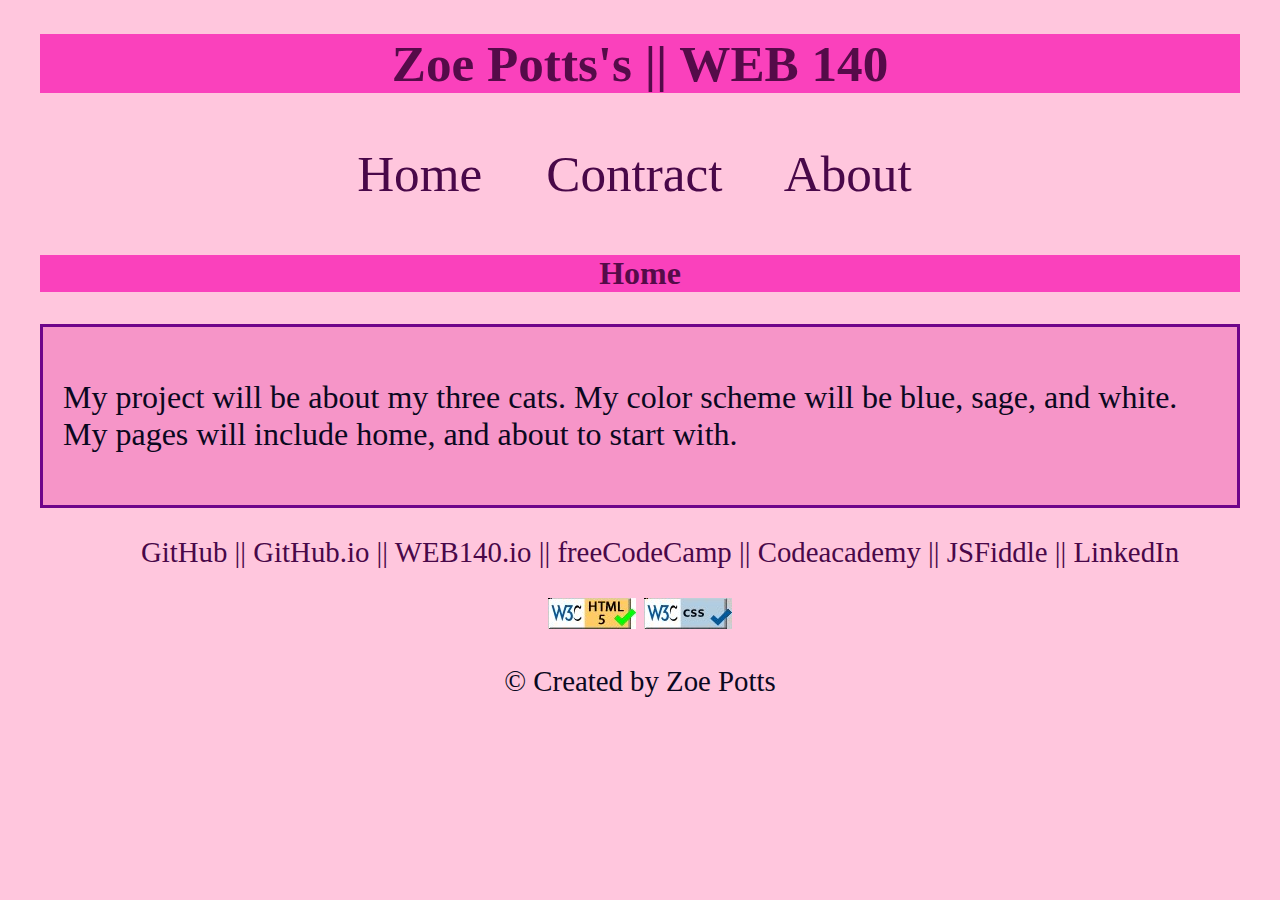
==== about.html @ 15b788ec "Add files via upload" ====
<!DOCTYPE html>
<html lang="en">

<head>
    <meta charset="UTF-8">
    <link rel="stylesheet" type="text/css" href="styles/default.css">
    <title>Zoe Potts's WEB140 - Home</title>
</head>
<body>
    <header>
        <h1>Zoe Potts's || WEB 140</h1>
        <ol>
            <li>
                <a href="index.html">Home&nbsp;&nbsp;&nbsp;&nbsp;</a>
                <a href="contract.html">Contract&nbsp;&nbsp;&nbsp;&nbsp;</a>
                <a href="about.html">About&nbsp;&nbsp;&nbsp;&nbsp;</a>
            </li>
        </ol>
    </header>
    <main>
        <h2>Home</h2>
        <figure>

        </figure>
            <div class="centered-rectangle">
                <p>
                    My project will be about my three cats. My color scheme will be blue, sage, and white. 
                    My pages will include home,  and about to start with.
                </p>
            </div>
    </main>
	<footer>
        <ol>
            <li>
                <a href="https://github.com/33301Zp">GitHub&nbsp;||</a>
                <a href="https://33301zp.github.io">GitHub.io&nbsp;||</a>
                <a href="https://33301zp.github.io/web140/index.html">WEB140.io&nbsp;||</a>
                <a href="http://freecodecamp.org/ZOpo24">freeCodeCamp&nbsp;||</a>
                <a href="http://codecademy.com/profiles/ZoePotts4444">Codeacademy&nbsp;||</a>
                <a href="https://jsfiddle.net/user/ZEpozozo44/fiddles/">JSFiddle&nbsp;||</a>
                <a href="https://www.linkedin.com/in/zoe-potts-4a2549281/">LinkedIn</a>
            </li> 
	</ol>
    <a href="https://validator.w3.org/nu/?doc=https%3A%2F%2F33301zp.github.io%2Fweb140%2F" style = "text-decoration: none">
        <img src="images/validation_button_html-blue.jpg" alt="Validate HTML">
    </a>
    <a href="https://jigsaw.w3.org/css-validator/check/referer" style = "text-decoration: none">
       <img src="images/validation_button_css-blue.jpg" alt="Validate CSS">
     </a>
        <p>&copy; Created by Zoe Potts</p>
	</footer>
</body>
</html>
---- styles/default.css ----
body
{
  margin: 100px;
  font-family: Garamond;
  color: rgb(10, 8, 32);
  background-color: rgba(255, 185, 213, 0.808);
  font-size: 200%;
  max-width: 1200px;
  margin: 0 auto;
}
.centered-rectangle {
  background-color: rgba(243, 134, 194, 0.767);
  width: 100%;
  height: 50%;
  margin: 30px;
  box-sizing: border-box;
  border: 3px solid rgb(111, 5, 138);
  padding: 20px;
  margin: auto;
}
header 
{
  font-family: garamond;
  color:rgb(70, 70, 248);
  font-size: 160%;
  text-align: center;
}
ol
{
  list-style-type: none;
}
a {
  text-decoration: none;
  color: rgb(73, 8, 73);
}
a:hover {
  color: rgb(240, 0, 120);
}
h1, h2
{
  color: rgb(85, 11, 73);
  font-size: 100%;
  font-family: Trebuchet MS;
  background-color: rgba(250, 65, 188);
  text-align: center;
}
figure {
  text-align: center;
}
h3 {
  text-align: center;
}
.custom-list {
  list-style-type: disc;
}
footer {
  text-align: center;
  font-size: 90%;
}
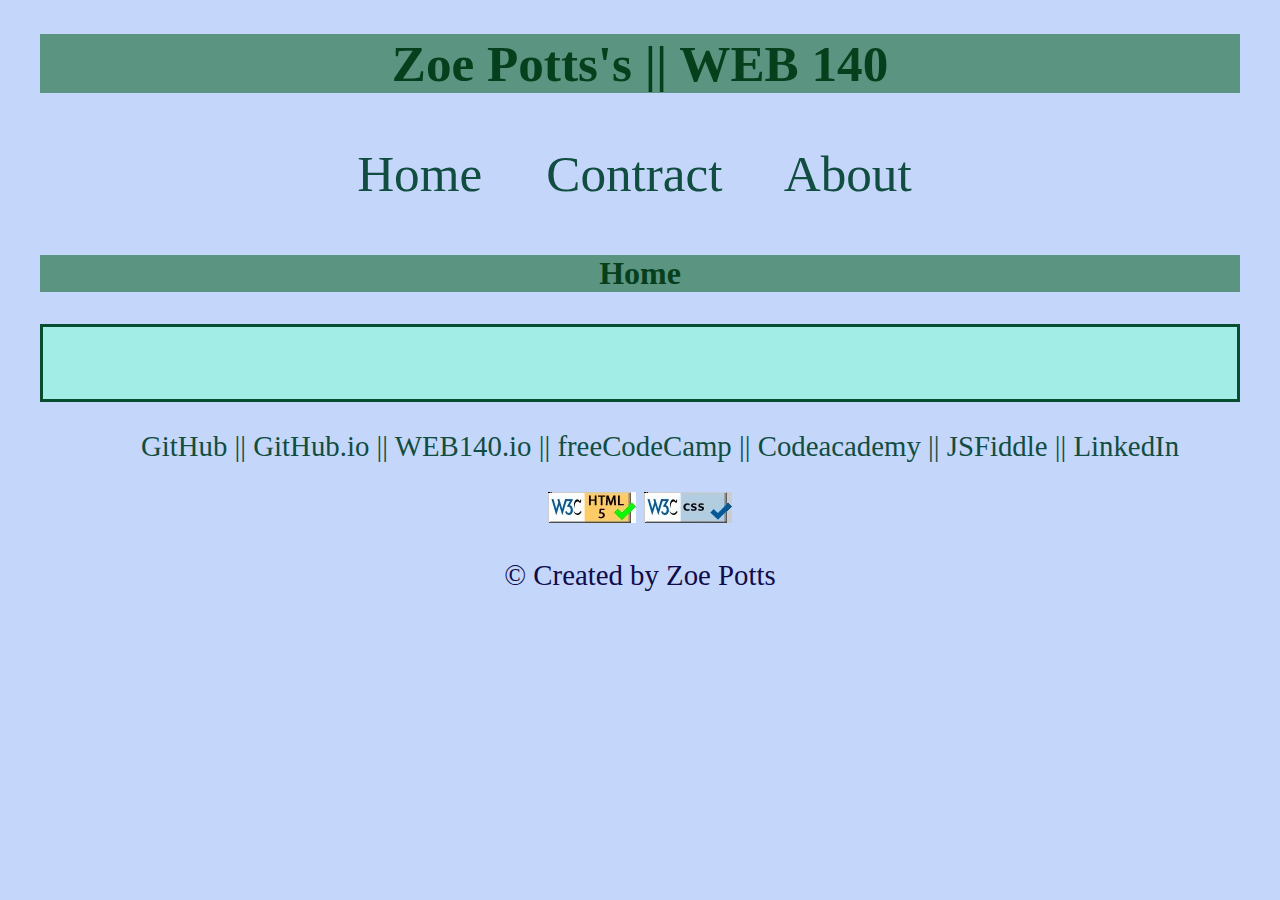
==== commit 8e9514f1: "widget" ====
--- a/about.html
+++ b/about.html
@@ -24,8 +24,7 @@
         </figure>
             <div class="centered-rectangle">
                 <p>
-                    My project will be about my three cats. My color scheme will be blue, sage, and white. 
-                    My pages will include home,  and about to start with.
+                    
                 </p>
             </div>
     </main>
--- a/styles/default.css
+++ b/styles/default.css
@@ -2,19 +2,19 @@
 {
   margin: 100px;
   font-family: Garamond;
-  color: rgb(10, 8, 32);
-  background-color: rgba(255, 185, 213, 0.808);
+  color: rgb(16, 11, 75);
+  background-color: rgba(182, 206, 250, 0.808);
   font-size: 200%;
   max-width: 1200px;
   margin: 0 auto;
 }
 .centered-rectangle {
-  background-color: rgba(243, 134, 194, 0.767);
+  background-color: rgba(152, 243, 223, 0.767);
   width: 100%;
   height: 50%;
   margin: 30px;
   box-sizing: border-box;
-  border: 3px solid rgb(111, 5, 138);
+  border: 3px solid rgb(7, 77, 47);
   padding: 20px;
   margin: auto;
 }
@@ -31,17 +31,17 @@
 }
 a {
   text-decoration: none;
-  color: rgb(73, 8, 73);
+  color: rgb(17, 77, 64);
 }
 a:hover {
-  color: rgb(240, 0, 120);
+  color: rgb(243, 241, 245);
 }
 h1, h2
 {
-  color: rgb(85, 11, 73);
+  color: rgb(5, 63, 27);
   font-size: 100%;
   font-family: Trebuchet MS;
-  background-color: rgba(250, 65, 188);
+  background-color: rgba(44, 117, 74, 0.685);
   text-align: center;
 }
 figure {
@@ -57,3 +57,27 @@
   text-align: center;
   font-size: 90%;
 }
+.clock-container {
+  display: flex;
+  flex-direction: column;
+  justify-content: center;
+  align-items: center;
+  background: rgb(102, 158, 102);
+  width: 450px;
+  max-width: 100%;
+  padding: 15px 10px;
+  border: 3px solid #15c550;
+  border-radius: 5px;
+  margin: 20px auto;
+}
+#date {
+  font-size: 30px;
+  font-weight: 600;
+  text-align: center;
+  letter-spacing: 3px;
+}
+#clock {
+  font-size: 35px;
+  font-weight: 550;
+  align-items: center;
+}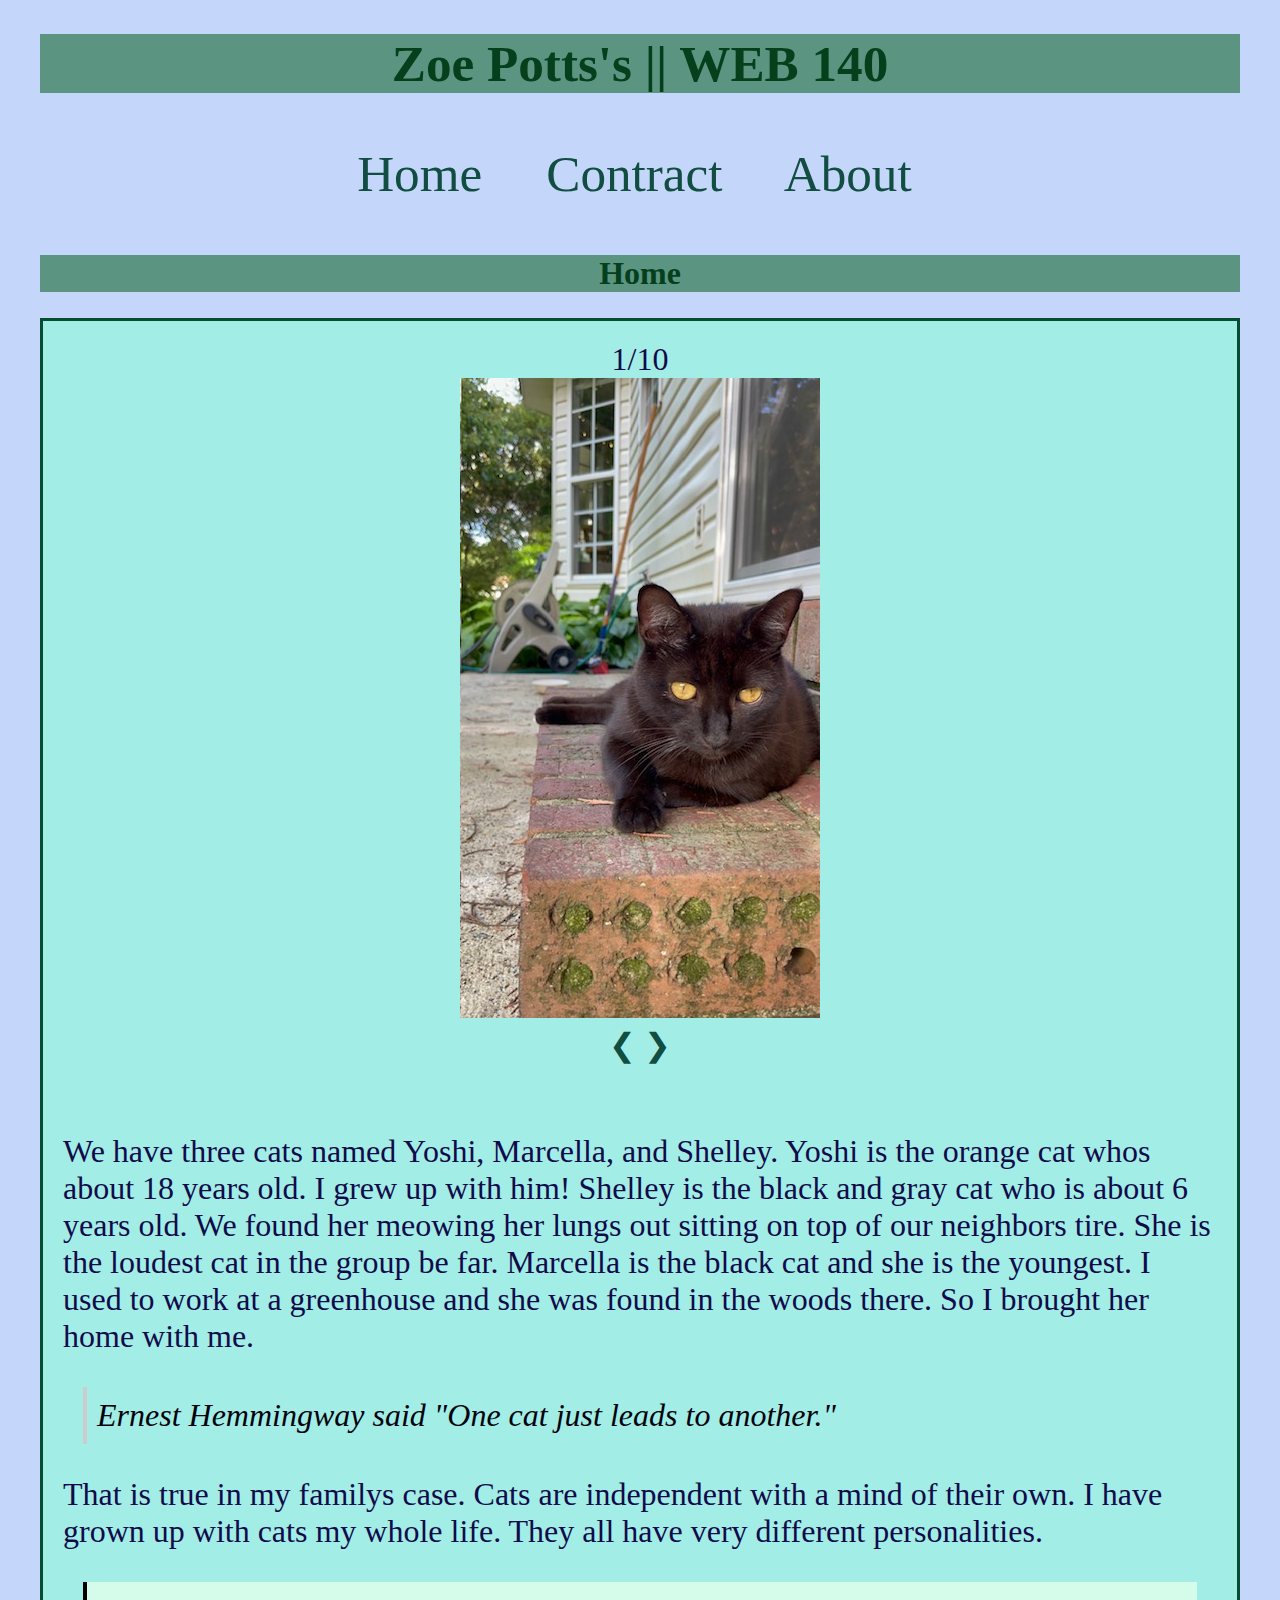
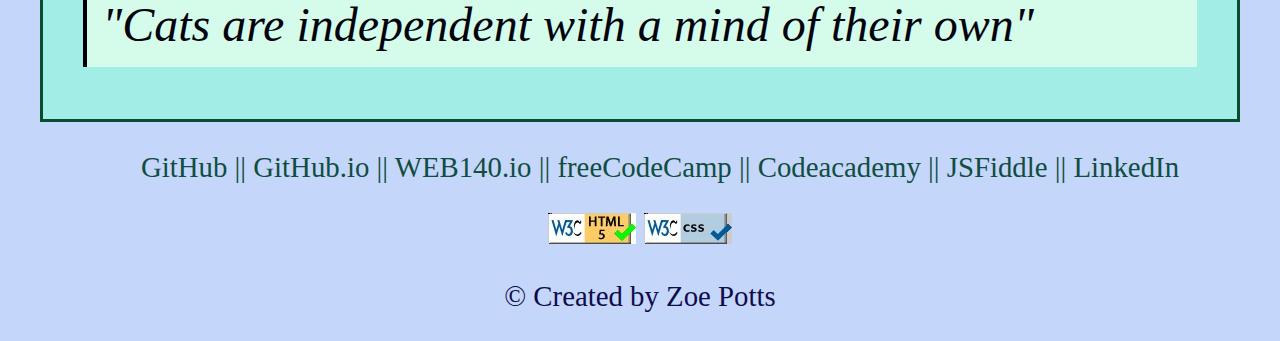
==== commit aa2fb1a1: "adding images and quotes with text" ====
--- a/about.html
+++ b/about.html
@@ -19,15 +19,128 @@
     </header>
     <main>
         <h2>Home</h2>
-        <figure>
 
-        </figure>
             <div class="centered-rectangle">
-                <p>
+                <div class="slideshow-container">
                     
-                </p>
+                    <div class="mySlides fade">
+                        <div class="numbertext">1/10</div>
+                        <img src="images/cat_photo_1.jpg">
+                    </div>
+
+                    <div class="mySlides fade">
+                        <div class="numbertext">2/10</div>
+                        <img src="images/cat_photo_2.jpg">
+                    </div>
+
+                    <div class="mySlides fade">
+                        <div class="numbertext">3/10</div>
+                        <img src="images/cat_photo_3.jpg">
+                    </div>
+
+                    <div class="mySlides fade">
+                        <div class="numbertext">4/10</div>
+                        <img src="images/cat_photo_4.jpg">
+                    </div>
+
+                    <div class="mySlides fade">
+                        <div class="numbertext">5/10</div>
+                        <img src="images/cat_photo_5.jpg">
+                    </div>
+
+                    <div class="mySlides fade">
+                        <div class="numbertext">6/10</div>
+                        <img src="images/cat_photo_6.jpg">
+                    </div>
+
+                    <div class="mySlides fade"><
+                        <div class="numbertext">7/10</div>
+                        <img src="images/cat_photo_7.jpg">
+                    </div>
+
+                    <div class="mySlides fade">
+                        <div class="numbertext">8/10</div>
+                        <img src="images/cat_photo_8.jpg">
+                    </div>
+
+                    <div class="mySlides fade">
+                        <div class="numbertext">9/10</div>
+                        <img src="images/cat_photo_9.jpg">
+                    </div>
+
+                    <div class="mySlides fade">
+                        <div class="numbertext">10/10</div>
+                        <img src="images/cat_photo_10.jpg">
+                    </div>
+
+                    <a class="previous" onclick="plusSlides(-1)">&#10094;</a>
+                    <a class="next" onclick="plusSlides(1)">&#10095;</a>
             </div>
+            <br>
+
+            <div style="text-align:center">
+                <span class="dot" onclick="currentSlide(1)"></span>
+                <span class="dot" onclick="currentSlide(2)"></span>
+                <span class="dot" onclick="currentSlide(3)"></span>
+                <span class="dot" onclick="currentSlide(4)"></span>
+                <span class="dot" onclick="currentSlide(5)"></span>
+                <span class="dot" onclick="currentSlide(6)"></span>
+                <span class="dot" onclick="currentSlide(7)"></span>
+                <span class="dot" onclick="currentSlide(8)"></span>
+                <span class="dot" onclick="currentSlide(9)"></span>
+                <span class="dot" onclick="currentSlide(10)"></span>
+            </div>
+            <p>
+                We have three cats named Yoshi, Marcella, and Shelley. Yoshi is the orange cat whos about 18 years old. I grew 
+                up with him! Shelley is the black and gray cat who is about 6 years old. We found her meowing her lungs out sitting on 
+                top of our neighbors tire. She is the loudest cat in the group be far. Marcella is the black cat and she is the 
+                youngest. I used to work at a greenhouse and she was found in the woods there. So I brought her home with me. 
+            </p>
+            <p>
+                <blockquote cite="https://www.dailypaws.com/living-with-pets/pet-owner-relationship/cat-quotes">
+                Ernest Hemmingway said "One cat just leads to another."</blockquote>
+            </p>
+            <p>
+                That is true in my familys case. Cats are independent with a mind of their own. I have grown up with cats my whole life. They all have very 
+                different personalities. 
+            </p>
+            <p>
+                <blockquote class="pull-quote">"Cats are independent with a mind of their own"</blockquote>
+            </p>
     </main>
+        </div>
+
+        <script>
+            let slideIndex = 1;
+            showSlides(slideIndex);
+
+            function plusSlides(n) {
+                showSlides(slideIndex += n);
+            }
+
+            function currentSlide(n) {
+                showSlides(slideIndex =n);
+            }
+
+            function showSlides(n) {
+                let i;
+                let slides = document.getElementsByClassName("mySlides");
+                let dots = document.getElementsByClassName("dot");
+
+                if (n > slides.length) {slideIndex = 1}
+                if (n < 1) {slideIndex =slides.length}
+
+                for (i = 0; i < slides.length; i++) {
+                    slides[i].style.display = "none";
+                }
+                for (i = 0; i < dots.length; i++) {
+                    dots[i].className = dots[i].className.replace(" active", "");
+                }
+                slides[slideIndex - 1].style.display = "block";
+                dots[slideIndex - 1].className += " active";
+                }               
+
+            </script>
 	<footer>
         <ol>
             <li>
--- a/styles/default.css
+++ b/styles/default.css
@@ -21,7 +21,7 @@
 header 
 {
   font-family: garamond;
-  color:rgb(70, 70, 248);
+  color:rgb(73, 73, 230);
   font-size: 160%;
   text-align: center;
 }
@@ -80,4 +80,21 @@
   font-size: 35px;
   font-weight: 550;
   align-items: center;
+}
+.slideshow-container {
+  text-align: center;
+}
+blockquote {
+  font-style: italic;
+  margin: 20px;
+  padding: 10px;
+  border-left: 4px solid #ccc;
+  color: #04040e;
+}
+.pull-quote {
+  font-size: 1.5em;
+  background-color:rgb(213, 252, 235);
+  border-left: 4px solid black;
+  padding: 15px;
+  margin: 20px;
 }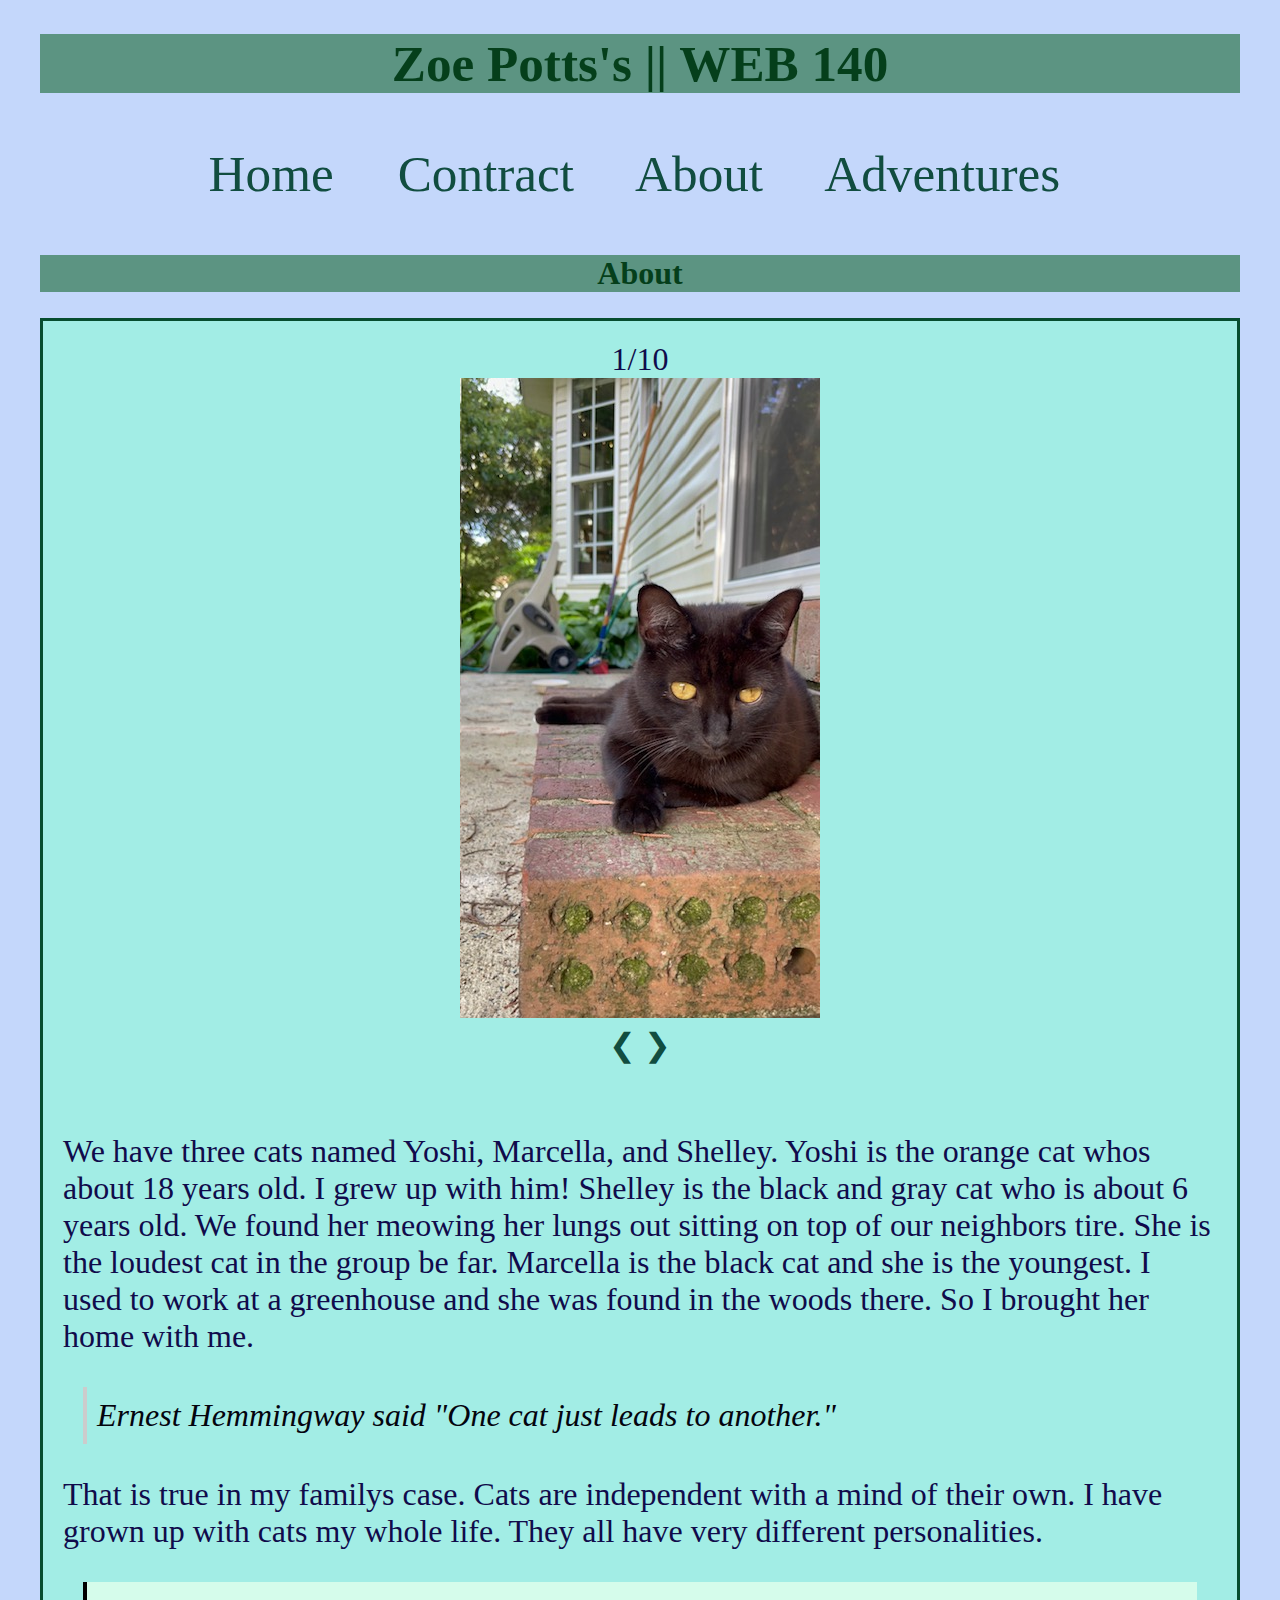
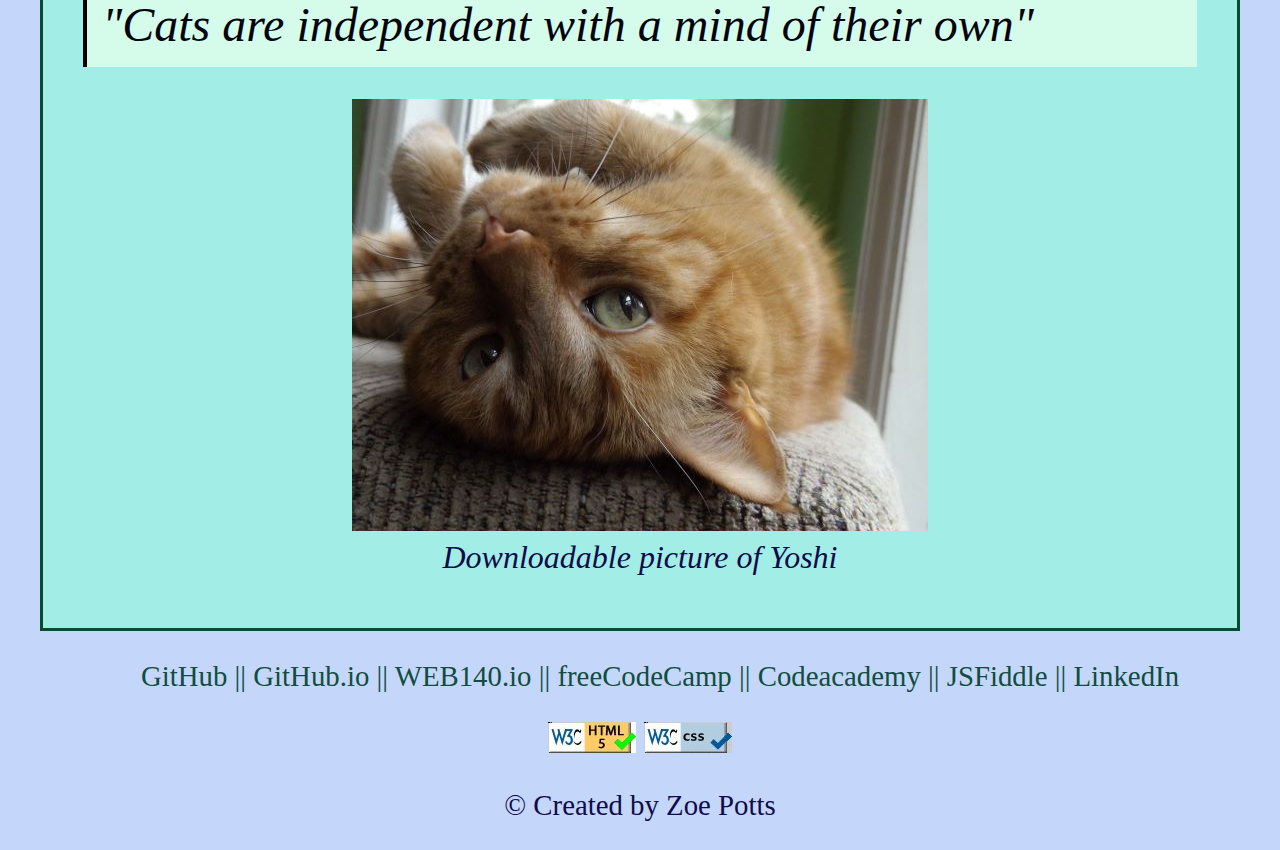
==== commit e154196e: "new stuff" ====
--- a/about.html
+++ b/about.html
@@ -14,11 +14,12 @@
                 <a href="index.html">Home&nbsp;&nbsp;&nbsp;&nbsp;</a>
                 <a href="contract.html">Contract&nbsp;&nbsp;&nbsp;&nbsp;</a>
                 <a href="about.html">About&nbsp;&nbsp;&nbsp;&nbsp;</a>
+                <a href="adventures.html">Adventures&nbsp;&nbsp;&nbsp;&nbsp;</a>
             </li>
         </ol>
     </header>
     <main>
-        <h2>Home</h2>
+        <h2>About</h2>
 
             <div class="centered-rectangle">
                 <div class="slideshow-container">
@@ -53,7 +54,7 @@
                         <img src="images/cat_photo_6.jpg">
                     </div>
 
-                    <div class="mySlides fade"><
+                    <div class="mySlides fade">
                         <div class="numbertext">7/10</div>
                         <img src="images/cat_photo_7.jpg">
                     </div>
@@ -75,40 +76,48 @@
 
                     <a class="previous" onclick="plusSlides(-1)">&#10094;</a>
                     <a class="next" onclick="plusSlides(1)">&#10095;</a>
+                </div>
+                <br>
+
+                <div style="text-align:center">
+                    <span class="dot" onclick="currentSlide(1)"></span>
+                    <span class="dot" onclick="currentSlide(2)"></span>
+                    <span class="dot" onclick="currentSlide(3)"></span>
+                    <span class="dot" onclick="currentSlide(4)"></span>
+                    <span class="dot" onclick="currentSlide(5)"></span>
+                    <span class="dot" onclick="currentSlide(6)"></span>
+                    <span class="dot" onclick="currentSlide(7)"></span>
+                    <span class="dot" onclick="currentSlide(8)"></span>
+                    <span class="dot" onclick="currentSlide(9)"></span>
+                    <span class="dot" onclick="currentSlide(10)"></span>
+                </div>
+                <p>
+                    We have three cats named Yoshi, Marcella, and Shelley. Yoshi is the orange cat whos about 18 years old. I grew 
+                    up with him! Shelley is the black and gray cat who is about 6 years old. We found her meowing her lungs out sitting on 
+                    top of our neighbors tire. She is the loudest cat in the group be far. Marcella is the black cat and she is the 
+                    youngest. I used to work at a greenhouse and she was found in the woods there. So I brought her home with me. 
+                </p>
+                <p>
+                    <blockquote cite="https://www.dailypaws.com/living-with-pets/pet-owner-relationship/cat-quotes">
+                    Ernest Hemmingway said "One cat just leads to another."</blockquote>
+                </p>
+                <p>
+                    That is true in my familys case. Cats are independent with a mind of their own. I have grown up with cats my whole life. They all have very 
+                    different personalities. 
+                </p>
+                <p>
+                    <blockquote class="pull-quote">"Cats are independent with a mind of their own"</blockquote>
+                </p>
+
+                <figure>
+                    <a href="images/yoshi.JPG" download="yoshi.JPG">
+                        <img src="images/yoshi.JPG" alt="Yoshi">
+                    </a>
+                    <figcaption><em>Downloadable picture of Yoshi</em></figcaption>
+                </figure>
+
             </div>
-            <br>
-
-            <div style="text-align:center">
-                <span class="dot" onclick="currentSlide(1)"></span>
-                <span class="dot" onclick="currentSlide(2)"></span>
-                <span class="dot" onclick="currentSlide(3)"></span>
-                <span class="dot" onclick="currentSlide(4)"></span>
-                <span class="dot" onclick="currentSlide(5)"></span>
-                <span class="dot" onclick="currentSlide(6)"></span>
-                <span class="dot" onclick="currentSlide(7)"></span>
-                <span class="dot" onclick="currentSlide(8)"></span>
-                <span class="dot" onclick="currentSlide(9)"></span>
-                <span class="dot" onclick="currentSlide(10)"></span>
-            </div>
-            <p>
-                We have three cats named Yoshi, Marcella, and Shelley. Yoshi is the orange cat whos about 18 years old. I grew 
-                up with him! Shelley is the black and gray cat who is about 6 years old. We found her meowing her lungs out sitting on 
-                top of our neighbors tire. She is the loudest cat in the group be far. Marcella is the black cat and she is the 
-                youngest. I used to work at a greenhouse and she was found in the woods there. So I brought her home with me. 
-            </p>
-            <p>
-                <blockquote cite="https://www.dailypaws.com/living-with-pets/pet-owner-relationship/cat-quotes">
-                Ernest Hemmingway said "One cat just leads to another."</blockquote>
-            </p>
-            <p>
-                That is true in my familys case. Cats are independent with a mind of their own. I have grown up with cats my whole life. They all have very 
-                different personalities. 
-            </p>
-            <p>
-                <blockquote class="pull-quote">"Cats are independent with a mind of their own"</blockquote>
-            </p>
     </main>
-        </div>
 
         <script>
             let slideIndex = 1;
--- a/styles/default.css
+++ b/styles/default.css
@@ -62,7 +62,7 @@
   flex-direction: column;
   justify-content: center;
   align-items: center;
-  background: rgb(102, 158, 102);
+  background: rgb(125,154,104);
   width: 450px;
   max-width: 100%;
   padding: 15px 10px;
@@ -97,4 +97,21 @@
   border-left: 4px solid black;
   padding: 15px;
   margin: 20px;
+}
+.gallery {
+  display: grid;
+  grid-template-columns: repeat(3, 1fr);
+  gap: 15px;
+}
+.gallery div {
+  border: 6px solid #f3f5f4a4;
+}
+.gallery img {
+  width: 100%;
+  height: 100%;
+}
+.video {
+  display: flex;
+  justify-content: center;
+  align-items: center;
 }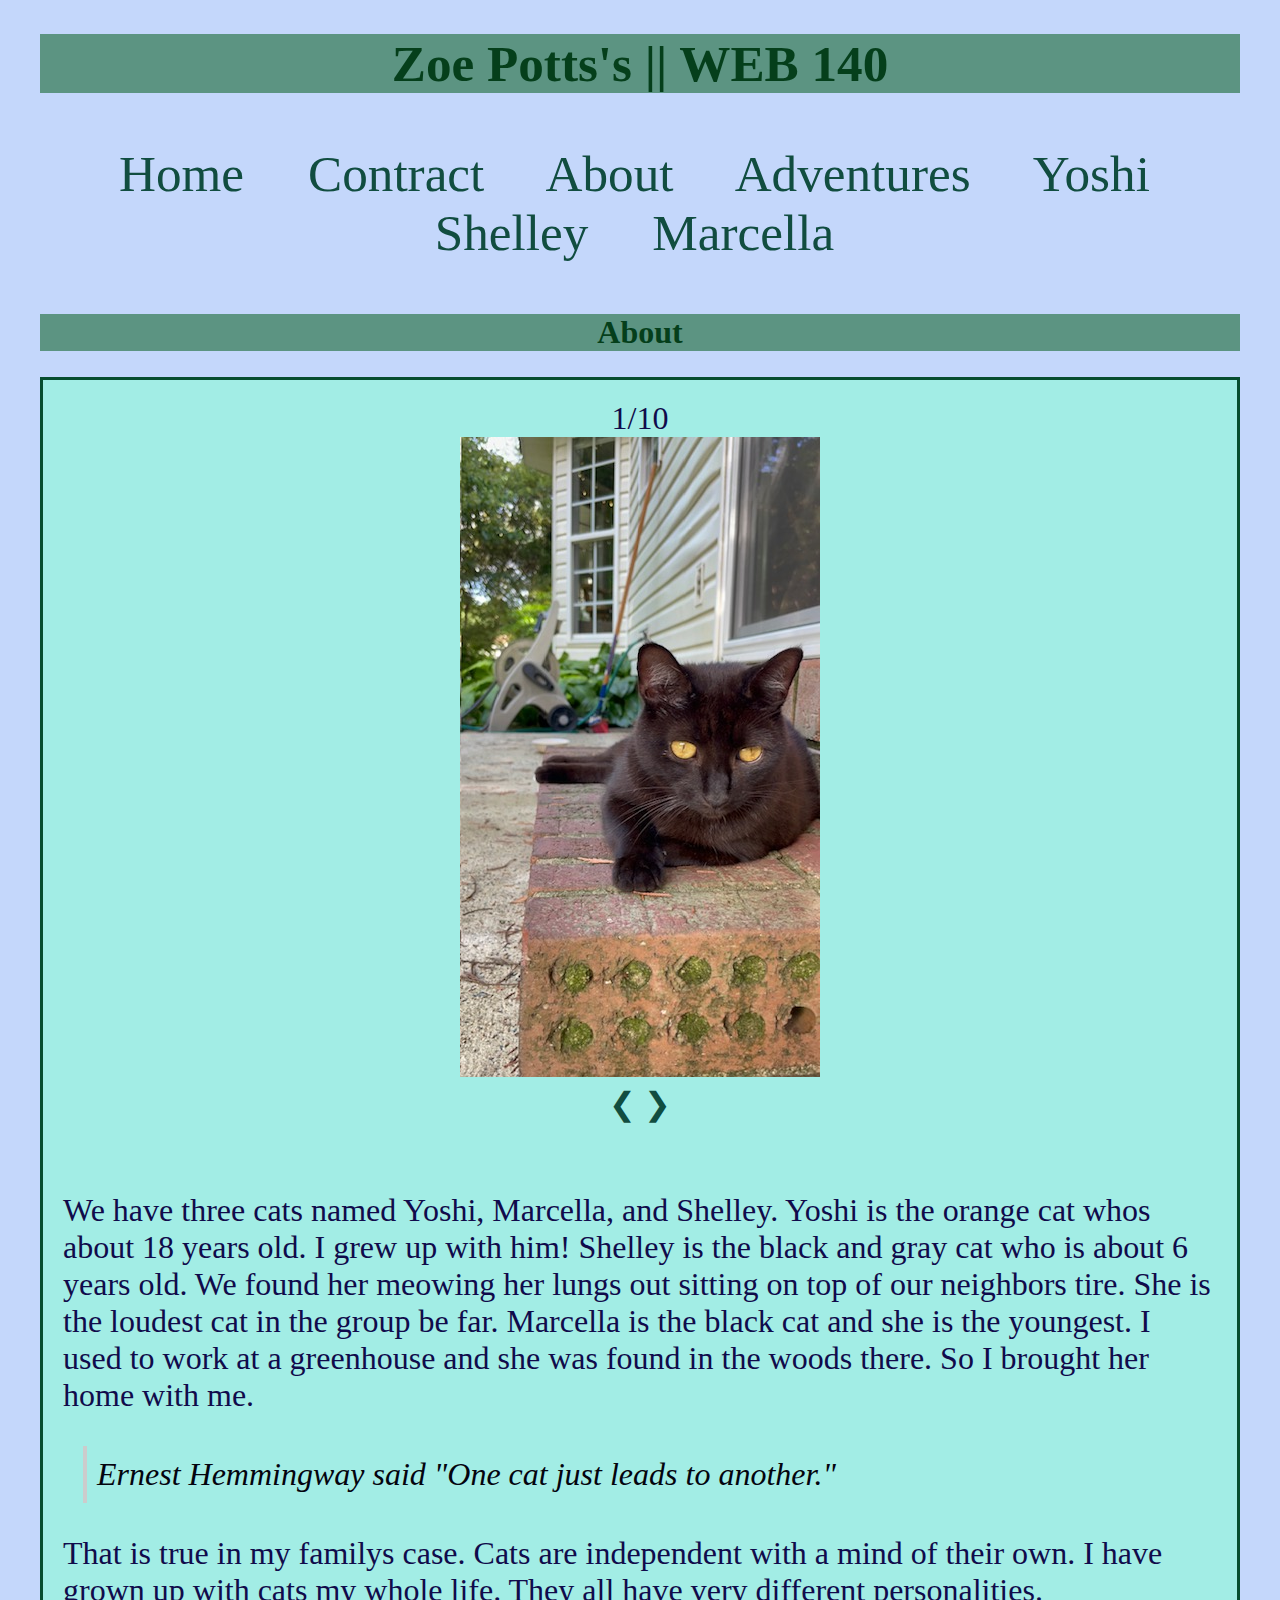
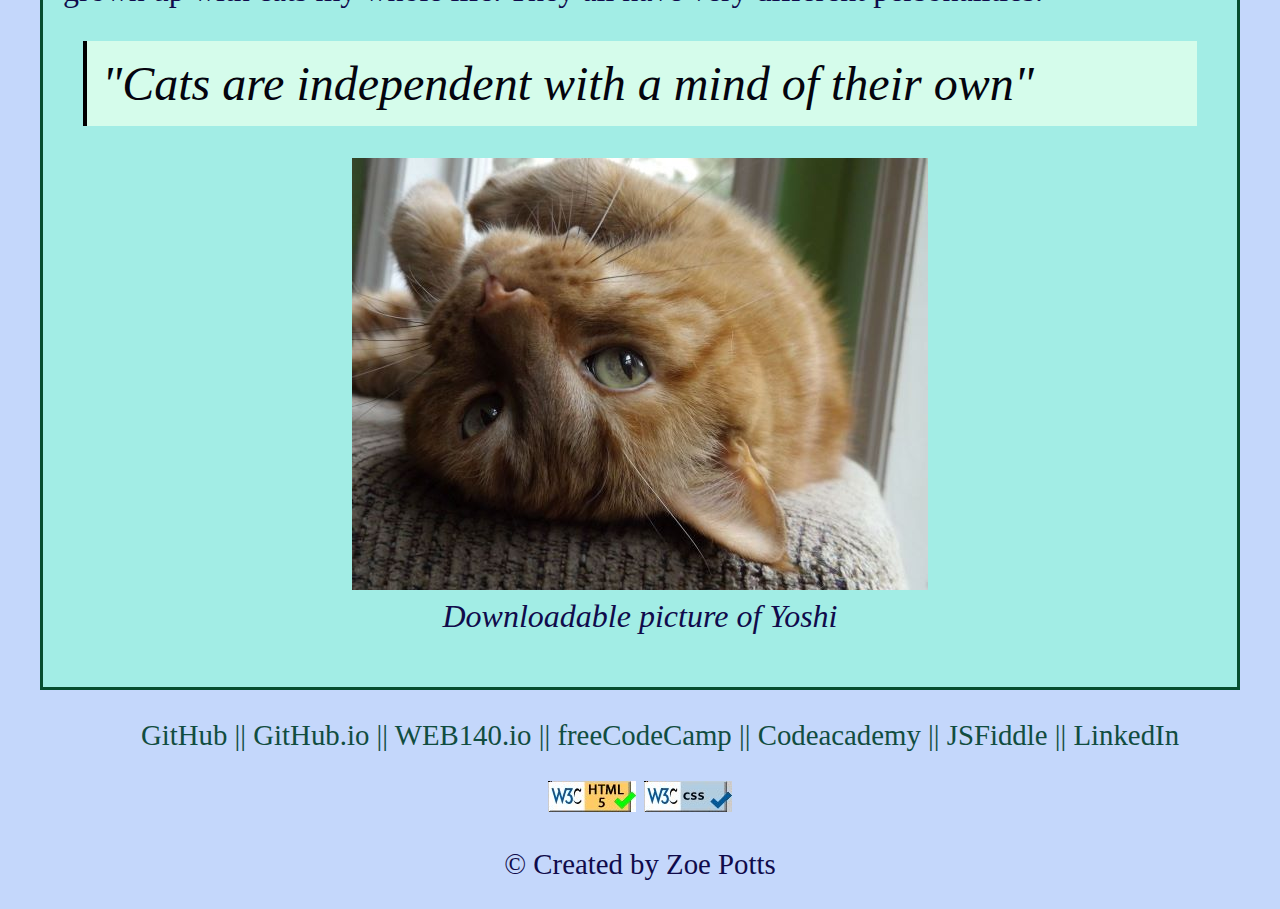
==== commit 57d84a4e: "adding menu options" ====
--- a/about.html
+++ b/about.html
@@ -4,7 +4,7 @@
 <head>
     <meta charset="UTF-8">
     <link rel="stylesheet" type="text/css" href="styles/default.css">
-    <title>Zoe Potts's WEB140 - Home</title>
+    <title>Zoe Potts's WEB140 - About</title>
 </head>
 <body>
     <header>
@@ -15,6 +15,9 @@
                 <a href="contract.html">Contract&nbsp;&nbsp;&nbsp;&nbsp;</a>
                 <a href="about.html">About&nbsp;&nbsp;&nbsp;&nbsp;</a>
                 <a href="adventures.html">Adventures&nbsp;&nbsp;&nbsp;&nbsp;</a>
+                <a href="yoshi.html">Yoshi&nbsp;&nbsp;&nbsp;&nbsp;</a>
+                <a href="shelley.html">Shelley&nbsp;&nbsp;&nbsp;&nbsp;</a>
+                <a href="marcella.html">Marcella&nbsp;&nbsp;&nbsp;&nbsp;</a>
             </li>
         </ol>
     </header>
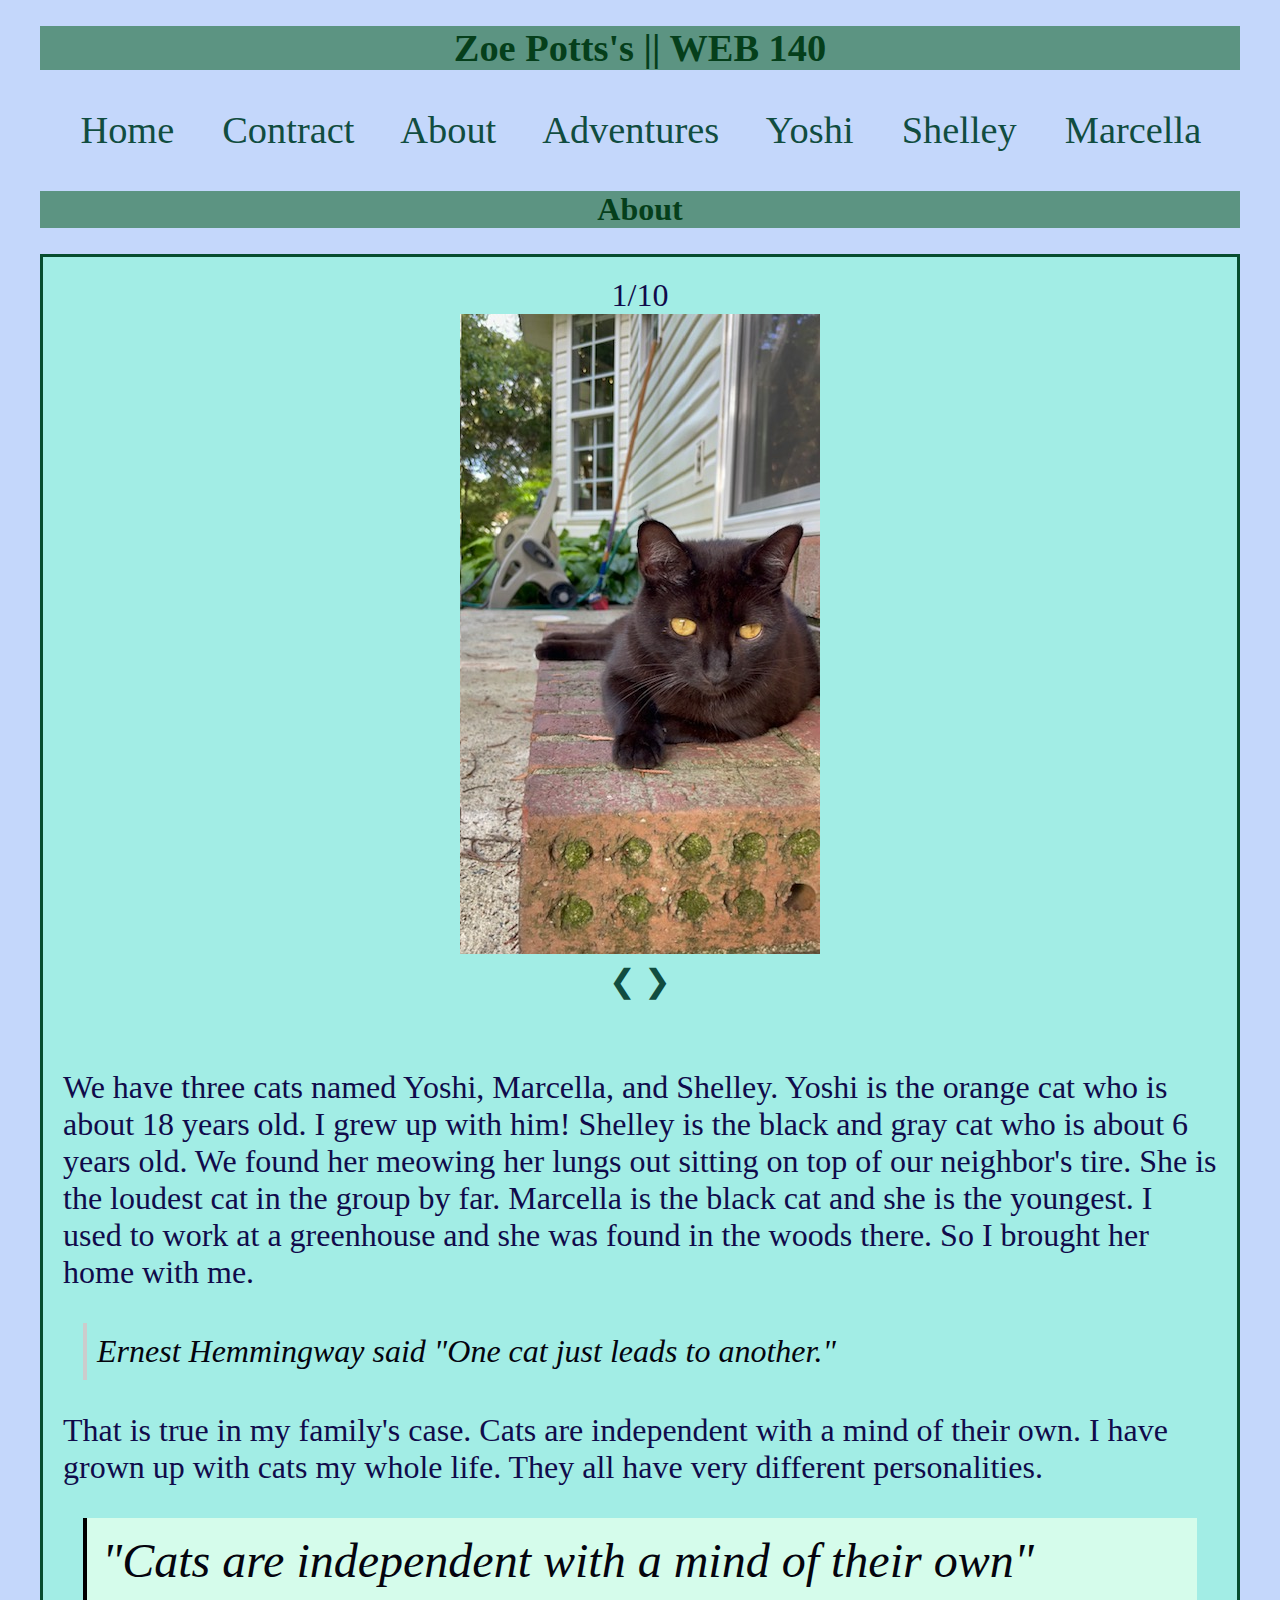
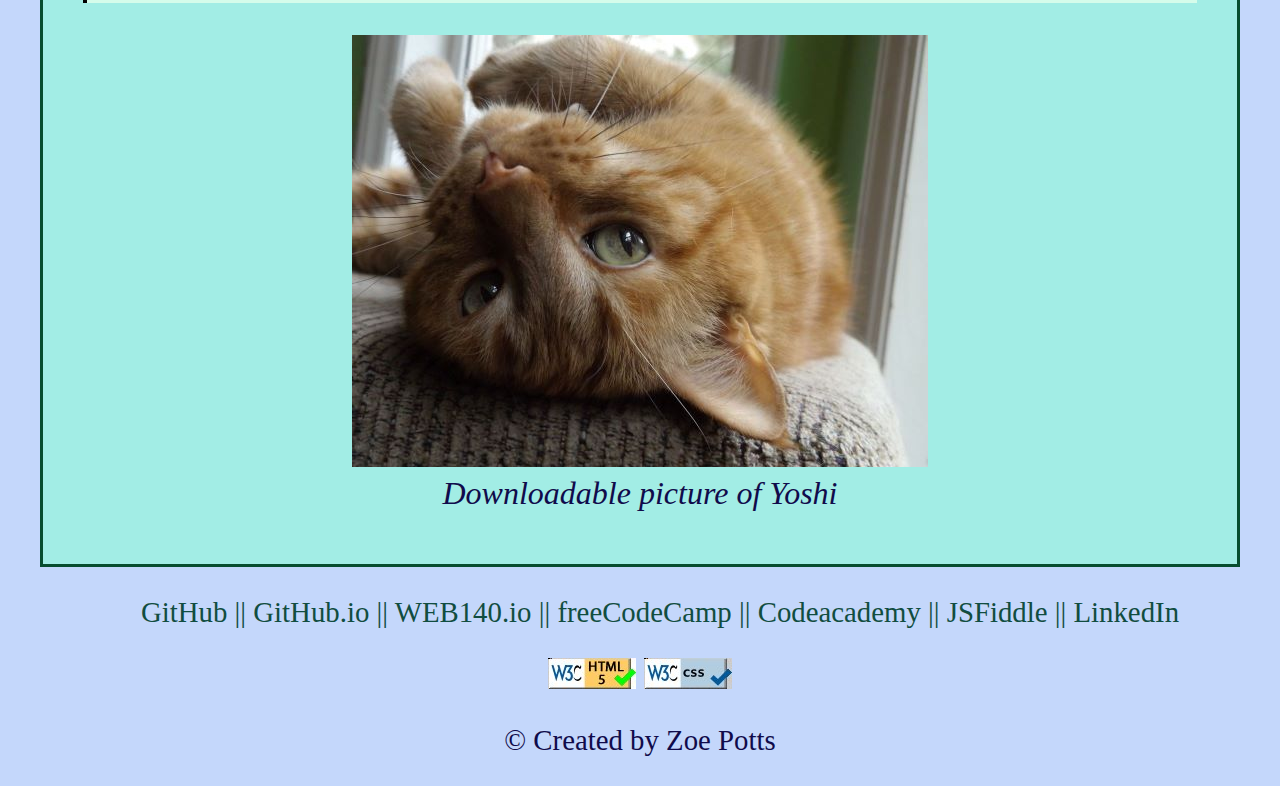
==== commit 021eb8c9: "grammar" ====
--- a/about.html
+++ b/about.html
@@ -95,9 +95,9 @@
                     <span class="dot" onclick="currentSlide(10)"></span>
                 </div>
                 <p>
-                    We have three cats named Yoshi, Marcella, and Shelley. Yoshi is the orange cat whos about 18 years old. I grew 
+                    We have three cats named Yoshi, Marcella, and Shelley. Yoshi is the orange cat who is about 18 years old. I grew 
                     up with him! Shelley is the black and gray cat who is about 6 years old. We found her meowing her lungs out sitting on 
-                    top of our neighbors tire. She is the loudest cat in the group be far. Marcella is the black cat and she is the 
+                    top of our neighbor's tire. She is the loudest cat in the group by far. Marcella is the black cat and she is the 
                     youngest. I used to work at a greenhouse and she was found in the woods there. So I brought her home with me. 
                 </p>
                 <p>
@@ -105,7 +105,7 @@
                     Ernest Hemmingway said "One cat just leads to another."</blockquote>
                 </p>
                 <p>
-                    That is true in my familys case. Cats are independent with a mind of their own. I have grown up with cats my whole life. They all have very 
+                    That is true in my family's case. Cats are independent with a mind of their own. I have grown up with cats my whole life. They all have very 
                     different personalities. 
                 </p>
                 <p>
--- a/styles/default.css
+++ b/styles/default.css
@@ -21,8 +21,7 @@
 header 
 {
   font-family: garamond;
-  color:rgb(73, 73, 230);
-  font-size: 160%;
+  font-size: 120%;
   text-align: center;
 }
 ol
@@ -114,4 +113,46 @@
   display: flex;
   justify-content: center;
   align-items: center;
+}
+.yoshi-gallery {
+  display: grid;
+  grid-template-columns: repeat(3, 1fr);
+  grid-template-rows: repeat(3, 1fr);
+  gap: 15px;
+}
+.yoshi-gallery div {
+  border: 6px solid #f8a545a4;
+}
+.yoshi-gallery img {
+  width: 100%;
+  height: 100%;
+  object-fit: cover;
+}
+.shelley-gallery {
+  display: grid;
+  grid-template-columns: repeat(3, 1fr);
+  grid-template-rows: repeat(3, 1fr);
+  gap: 15px;
+}
+.shelley-gallery div {
+  border: 6px solid #918980a4;
+}
+.shelley-gallery img {
+  width: 100%;
+  height: 100%;
+  object-fit: cover;
+}
+.marcella-gallery {
+  display: grid;
+  grid-template-columns: repeat(3, 1fr);
+  grid-template-rows: repeat(3, 1fr);
+  gap: 15px;
+}
+.marcella-gallery div {
+  border: 6px solid #1d1305ee;
+}
+.marcella-gallery img {
+  width: 100%;
+  height: 100%;
+  object-fit: cover;
 }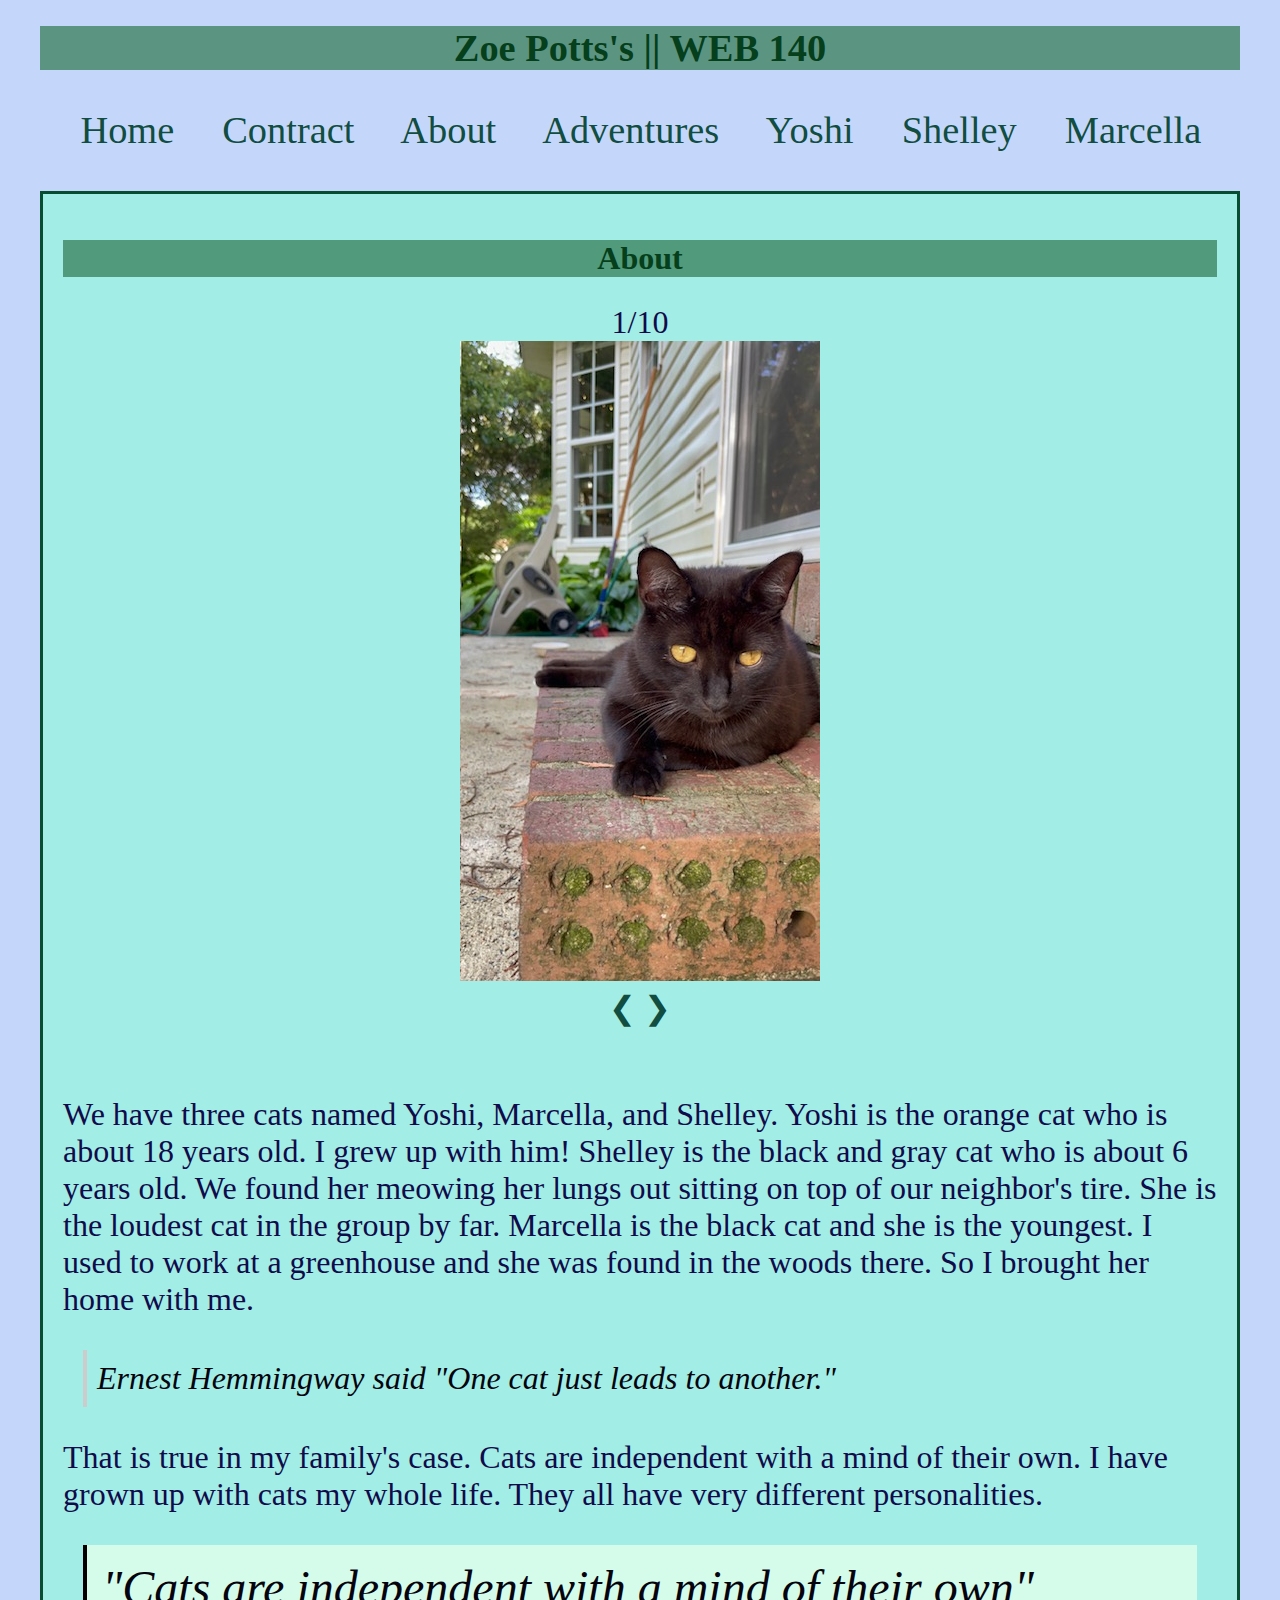
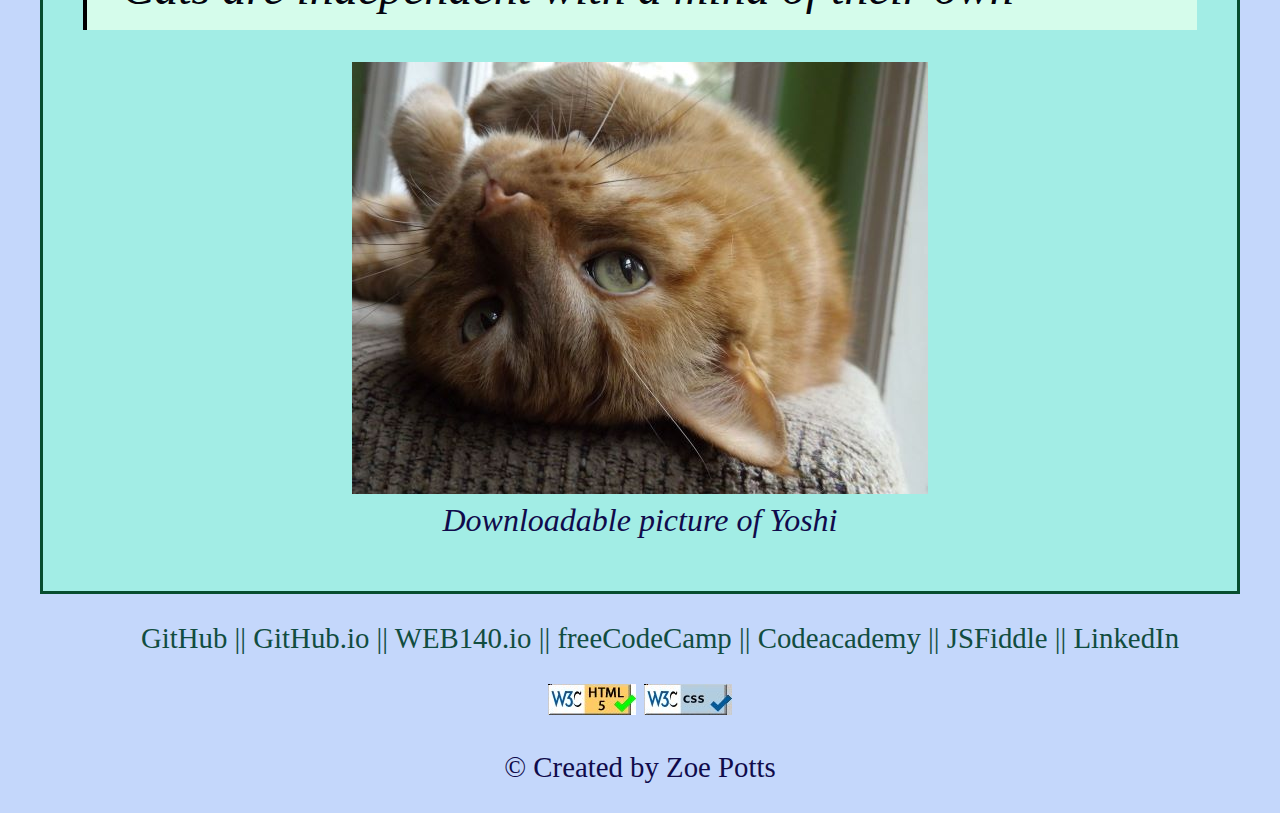
==== commit fd0812bb: "adding automatic slideshow" ====
--- a/about.html
+++ b/about.html
@@ -22,9 +22,9 @@
         </ol>
     </header>
     <main>
-        <h2>About</h2>
+        <div class="centered-rectangle">
+            <h2>About</h2>
 
-            <div class="centered-rectangle">
                 <div class="slideshow-container">
                     
                     <div class="mySlides fade">
